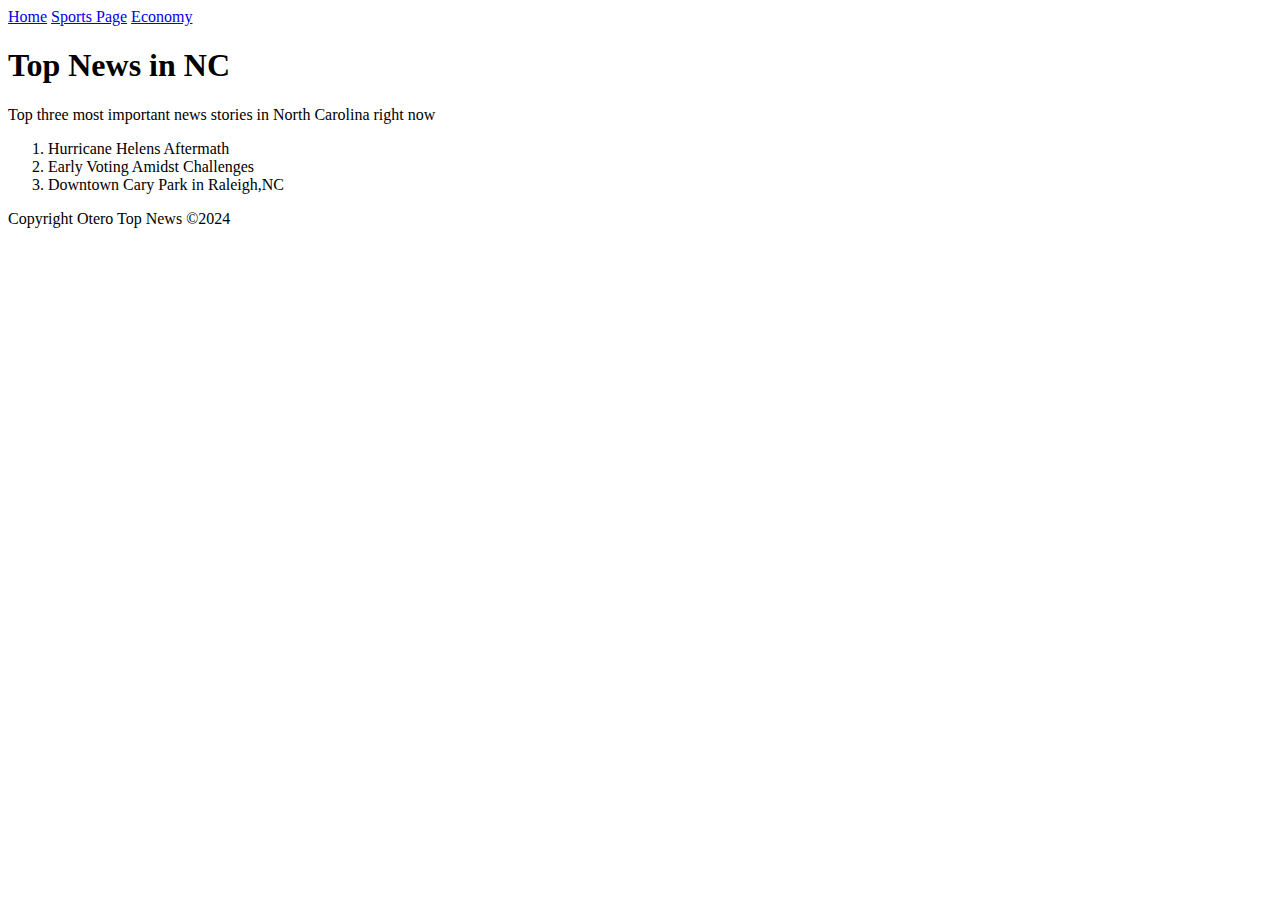
==== index.html @ 01e77e34 "create a sport website" ====
<!DOCTYPE html>
<html lang="en">
<head>
    <meta charset="UTF-8">
    <meta name="viewport" content="width=device-width, initial-scale=1.0">
    <title>Local News<br> Home</title>
</head>

<body>

 <nav>
<a href="#">Home</a>
<a href="sports.html">Sports Page</a>
<a href="ecomomy.html">Economy</a>
</nav>
     
    <h1>Top News in NC</h1> 
    
    <p>Top three most important news stories in North Carolina right now</p> 

    <main>
        <ol>
        <li>Hurricane Helens Aftermath</li>  
        <li>Early Voting Amidst Challenges</li> 
        <li>Downtown Cary Park in Raleigh,NC</li>  
             </ol>
            </main>

    <footer>
       Copyright Otero Top News &copy;2024
     </footer>

</body>
</html>
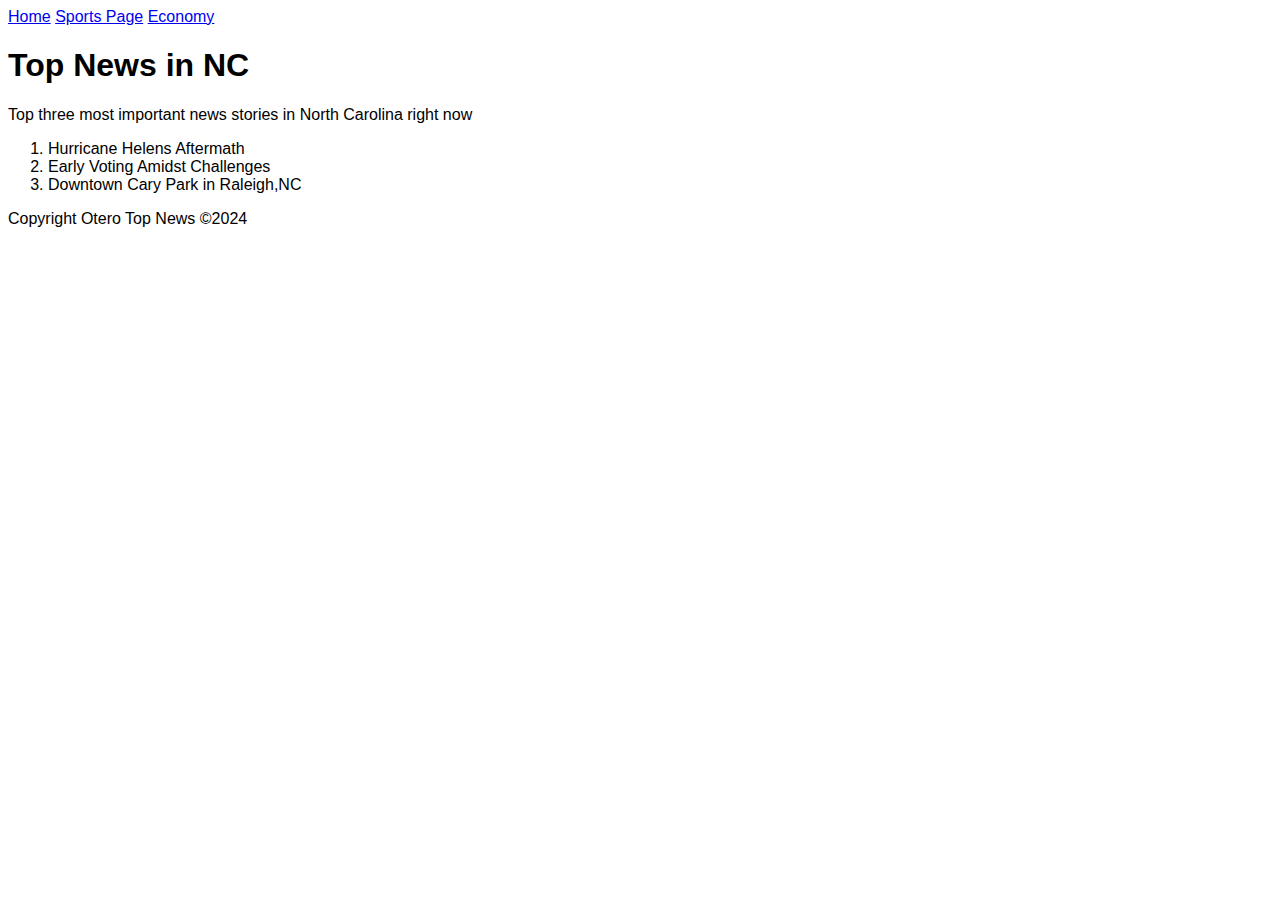
==== commit 099ea8eb: "I complete my assigment" ====
--- a/index.html
+++ b/index.html
@@ -4,6 +4,7 @@
     <meta charset="UTF-8">
     <meta name="viewport" content="width=device-width, initial-scale=1.0">
     <title>Local News<br> Home</title>
+    <link rel="stylesheet" href="styles.css">
 </head>
 
 <body>
--- a/styles.css
+++ b/styles.css
@@ -0,0 +1,19 @@
+img{
+    width:100%;
+}
+.img-wrapper{
+ width: 200px;
+}
+.dark-border{
+  border:1px solid black;   
+}
+.mb-2{
+    margin-bottom: 8px;
+}
+.mb-3{
+    margin-bottom: 10px;
+}
+body{
+    font-family: 'Lucida Sans', 'Lucida Sans Regular', 'Lucida Grande', 'Lucida Sans Unicode', Geneva, Verdana, sans-serif;
+}
+
